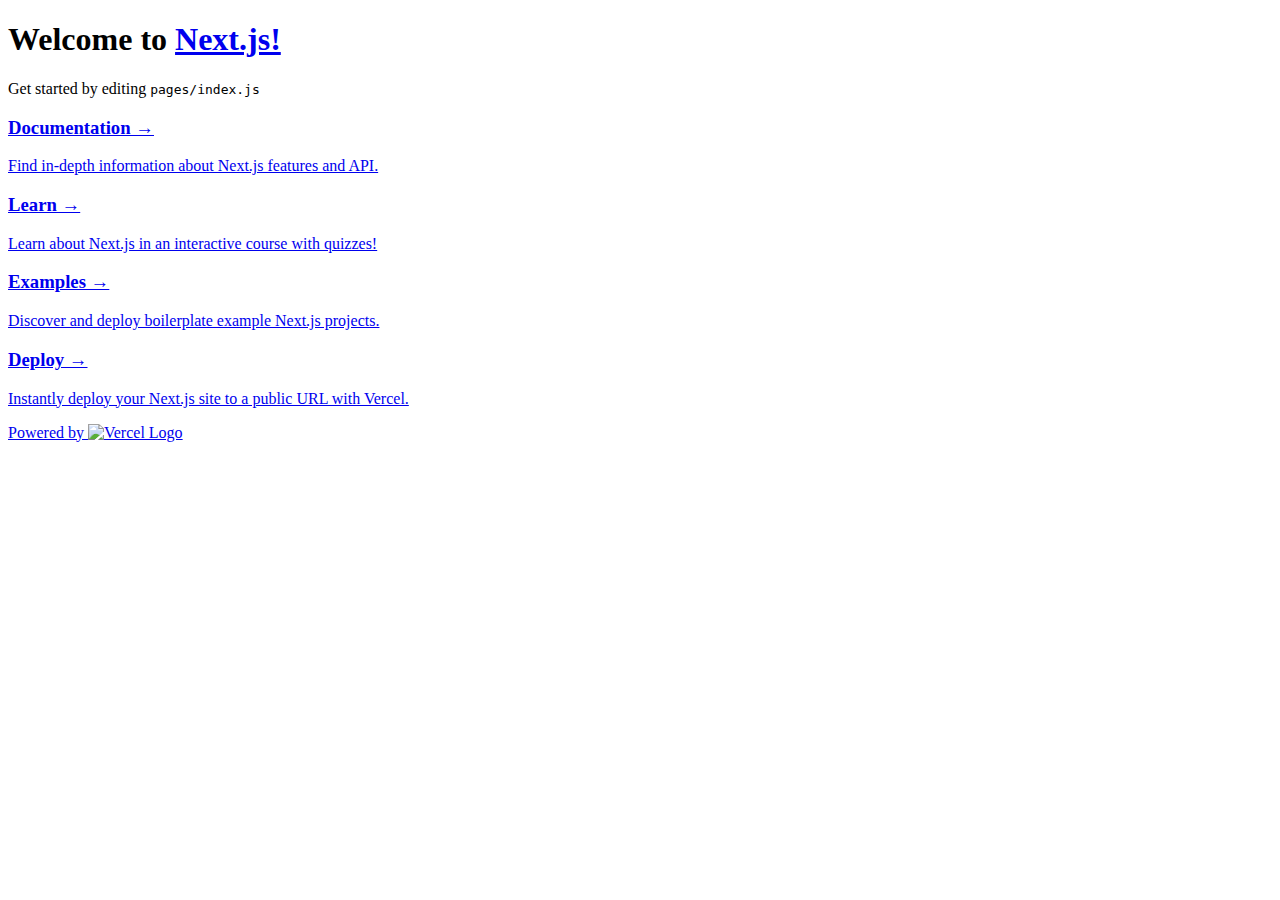
==== docs/index.html @ 584aa984 "Automated release: 2021-01-22, 11:28:34" ====
<!DOCTYPE html><html><head><meta name="viewport" content="width=device-width"/><meta charSet="utf-8"/><title>XueMoMo</title><link rel="icon" href="/favicon.ico"/><meta name="next-head-count" content="4"/><link rel="preload" href="/_next/static/css/2f26bb9842d84a608fa3.css" as="style"/><link rel="stylesheet" href="/_next/static/css/2f26bb9842d84a608fa3.css" data-n-g=""/><link rel="preload" href="/_next/static/css/9ac62baa638228d52db3.css" as="style"/><link rel="stylesheet" href="/_next/static/css/9ac62baa638228d52db3.css" data-n-p=""/><noscript data-n-css=""></noscript><link rel="preload" href="/_next/static/chunks/main-1fee81af3413b0132bb3.js" as="script"/><link rel="preload" href="/_next/static/chunks/webpack-50bee04d1dc61f8adf5b.js" as="script"/><link rel="preload" href="/_next/static/chunks/framework.e2fe4ae6b85b1c7a6eb1.js" as="script"/><link rel="preload" href="/_next/static/chunks/f6078781a05fe1bcb0902d23dbbb2662c8d200b3.d4f57090bd55662b89aa.js" as="script"/><link rel="preload" href="/_next/static/chunks/pages/_app-20abf6218b0215b6e5ae.js" as="script"/><link rel="preload" href="/_next/static/chunks/pages/index-0756bde00f753e381312.js" as="script"/></head><body><div id="__next"><div class="Home_container__1EcsU"><main class="Home_main__1x8gC"><h1 class="Home_title__3DjR7">Welcome to <a href="https://nextjs.org">Next.js!</a></h1><p class="Home_description__17Z4F">Get started by editing<!-- --> <code class="Home_code__axx2Y">pages/index.js</code></p><div class="Home_grid__2Ei2F"><a href="https://nextjs.org/docs" class="Home_card__2SdtB"><h3>Documentation →</h3><p>Find in-depth information about Next.js features and API.</p></a><a href="https://nextjs.org/learn" class="Home_card__2SdtB"><h3>Learn →</h3><p>Learn about Next.js in an interactive course with quizzes!</p></a><a href="https://github.com/vercel/next.js/tree/master/examples" class="Home_card__2SdtB"><h3>Examples →</h3><p>Discover and deploy boilerplate example Next.js projects.</p></a><a href="https://vercel.com/import?filter=next.js&amp;utm_source=create-next-app&amp;utm_medium=default-template&amp;utm_campaign=create-next-app" class="Home_card__2SdtB"><h3>Deploy →</h3><p>Instantly deploy your Next.js site to a public URL with Vercel.</p></a></div></main><footer class="Home_footer__1WdhD"><a href="https://vercel.com?utm_source=create-next-app&amp;utm_medium=default-template&amp;utm_campaign=create-next-app" target="_blank" rel="noopener noreferrer">Powered by<!-- --> <img src="/vercel.svg" alt="Vercel Logo" class="Home_logo__1YbrH"/></a></footer></div></div><script id="__NEXT_DATA__" type="application/json">{"props":{"pageProps":{}},"page":"/","query":{},"buildId":"AG2uDbZ3bU9zxghqVHDcv","nextExport":true,"autoExport":true,"isFallback":false}</script><script nomodule="" src="/_next/static/chunks/polyfills-4acaa4b69e5977b3ab87.js"></script><script src="/_next/static/chunks/main-1fee81af3413b0132bb3.js" async=""></script><script src="/_next/static/chunks/webpack-50bee04d1dc61f8adf5b.js" async=""></script><script src="/_next/static/chunks/framework.e2fe4ae6b85b1c7a6eb1.js" async=""></script><script src="/_next/static/chunks/f6078781a05fe1bcb0902d23dbbb2662c8d200b3.d4f57090bd55662b89aa.js" async=""></script><script src="/_next/static/chunks/pages/_app-20abf6218b0215b6e5ae.js" async=""></script><script src="/_next/static/chunks/pages/index-0756bde00f753e381312.js" async=""></script><script src="/_next/static/AG2uDbZ3bU9zxghqVHDcv/_buildManifest.js" async=""></script><script src="/_next/static/AG2uDbZ3bU9zxghqVHDcv/_ssgManifest.js" async=""></script></body></html>
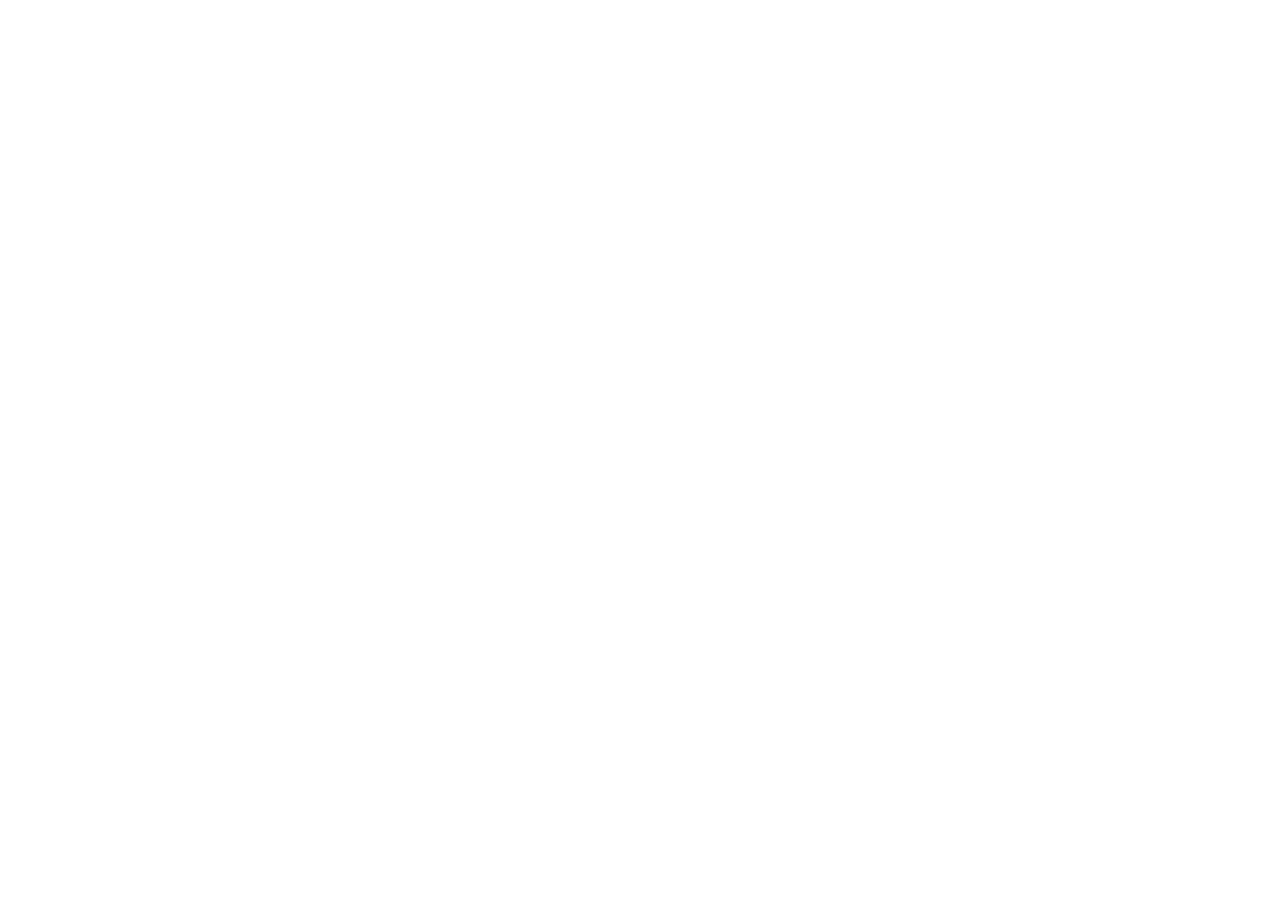
==== commit 1a5350b5: "Automated release: 2021-01-22, 16:18:20" ====
--- a/docs/index.html
+++ b/docs/index.html
@@ -1 +1 @@
-<!DOCTYPE html><html><head><meta name="viewport" content="width=device-width"/><meta charSet="utf-8"/><title>XueMoMo</title><link rel="icon" href="/favicon.ico"/><meta name="next-head-count" content="4"/><link rel="preload" href="/_next/static/css/2f26bb9842d84a608fa3.css" as="style"/><link rel="stylesheet" href="/_next/static/css/2f26bb9842d84a608fa3.css" data-n-g=""/><link rel="preload" href="/_next/static/css/9ac62baa638228d52db3.css" as="style"/><link rel="stylesheet" href="/_next/static/css/9ac62baa638228d52db3.css" data-n-p=""/><noscript data-n-css=""></noscript><link rel="preload" href="/_next/static/chunks/main-1fee81af3413b0132bb3.js" as="script"/><link rel="preload" href="/_next/static/chunks/webpack-50bee04d1dc61f8adf5b.js" as="script"/><link rel="preload" href="/_next/static/chunks/framework.e2fe4ae6b85b1c7a6eb1.js" as="script"/><link rel="preload" href="/_next/static/chunks/f6078781a05fe1bcb0902d23dbbb2662c8d200b3.d4f57090bd55662b89aa.js" as="script"/><link rel="preload" href="/_next/static/chunks/pages/_app-20abf6218b0215b6e5ae.js" as="script"/><link rel="preload" href="/_next/static/chunks/pages/index-0756bde00f753e381312.js" as="script"/></head><body><div id="__next"><div class="Home_container__1EcsU"><main class="Home_main__1x8gC"><h1 class="Home_title__3DjR7">Welcome to <a href="https://nextjs.org">Next.js!</a></h1><p class="Home_description__17Z4F">Get started by editing<!-- --> <code class="Home_code__axx2Y">pages/index.js</code></p><div class="Home_grid__2Ei2F"><a href="https://nextjs.org/docs" class="Home_card__2SdtB"><h3>Documentation →</h3><p>Find in-depth information about Next.js features and API.</p></a><a href="https://nextjs.org/learn" class="Home_card__2SdtB"><h3>Learn →</h3><p>Learn about Next.js in an interactive course with quizzes!</p></a><a href="https://github.com/vercel/next.js/tree/master/examples" class="Home_card__2SdtB"><h3>Examples →</h3><p>Discover and deploy boilerplate example Next.js projects.</p></a><a href="https://vercel.com/import?filter=next.js&amp;utm_source=create-next-app&amp;utm_medium=default-template&amp;utm_campaign=create-next-app" class="Home_card__2SdtB"><h3>Deploy →</h3><p>Instantly deploy your Next.js site to a public URL with Vercel.</p></a></div></main><footer class="Home_footer__1WdhD"><a href="https://vercel.com?utm_source=create-next-app&amp;utm_medium=default-template&amp;utm_campaign=create-next-app" target="_blank" rel="noopener noreferrer">Powered by<!-- --> <img src="/vercel.svg" alt="Vercel Logo" class="Home_logo__1YbrH"/></a></footer></div></div><script id="__NEXT_DATA__" type="application/json">{"props":{"pageProps":{}},"page":"/","query":{},"buildId":"AG2uDbZ3bU9zxghqVHDcv","nextExport":true,"autoExport":true,"isFallback":false}</script><script nomodule="" src="/_next/static/chunks/polyfills-4acaa4b69e5977b3ab87.js"></script><script src="/_next/static/chunks/main-1fee81af3413b0132bb3.js" async=""></script><script src="/_next/static/chunks/webpack-50bee04d1dc61f8adf5b.js" async=""></script><script src="/_next/static/chunks/framework.e2fe4ae6b85b1c7a6eb1.js" async=""></script><script src="/_next/static/chunks/f6078781a05fe1bcb0902d23dbbb2662c8d200b3.d4f57090bd55662b89aa.js" async=""></script><script src="/_next/static/chunks/pages/_app-20abf6218b0215b6e5ae.js" async=""></script><script src="/_next/static/chunks/pages/index-0756bde00f753e381312.js" async=""></script><script src="/_next/static/AG2uDbZ3bU9zxghqVHDcv/_buildManifest.js" async=""></script><script src="/_next/static/AG2uDbZ3bU9zxghqVHDcv/_ssgManifest.js" async=""></script></body></html>+<!DOCTYPE html><html><head><meta charSet="utf-8"/><meta name="viewport" content="width=device-width"/><meta name="next-head-count" content="2"/><link rel="preload" href="/_next/static/css/f5809931aeedca00fecc.css" as="style"/><link rel="stylesheet" href="/_next/static/css/f5809931aeedca00fecc.css" data-n-g=""/><noscript data-n-css=""></noscript><link rel="preload" href="/_next/static/chunks/main-da3586f5f71fcc8f1f22.js" as="script"/><link rel="preload" href="/_next/static/chunks/webpack-bd019c5eed0601da8610.js" as="script"/><link rel="preload" href="/_next/static/chunks/framework.bb94d82139ecf61a9013.js" as="script"/><link rel="preload" href="/_next/static/chunks/f6078781a05fe1bcb0902d23dbbb2662c8d200b3.d4f57090bd55662b89aa.js" as="script"/><link rel="preload" href="/_next/static/chunks/pages/_app-3cb2762374027b589642.js" as="script"/><link rel="preload" href="/_next/static/chunks/pages/index-b4671be15bf1c8f148a2.js" as="script"/></head><body><div id="__next"></div><script id="__NEXT_DATA__" type="application/json">{"props":{"pageProps":{}},"page":"/","query":{},"buildId":"hgT5d_zK3S78CaFVR8xTa","nextExport":true,"autoExport":true,"isFallback":false}</script><script nomodule="" src="/_next/static/chunks/polyfills-788f83fef8d3198aadce.js"></script><script src="/_next/static/chunks/main-da3586f5f71fcc8f1f22.js" async=""></script><script src="/_next/static/chunks/webpack-bd019c5eed0601da8610.js" async=""></script><script src="/_next/static/chunks/framework.bb94d82139ecf61a9013.js" async=""></script><script src="/_next/static/chunks/f6078781a05fe1bcb0902d23dbbb2662c8d200b3.d4f57090bd55662b89aa.js" async=""></script><script src="/_next/static/chunks/pages/_app-3cb2762374027b589642.js" async=""></script><script src="/_next/static/chunks/pages/index-b4671be15bf1c8f148a2.js" async=""></script><script src="/_next/static/hgT5d_zK3S78CaFVR8xTa/_buildManifest.js" async=""></script><script src="/_next/static/hgT5d_zK3S78CaFVR8xTa/_ssgManifest.js" async=""></script></body></html>